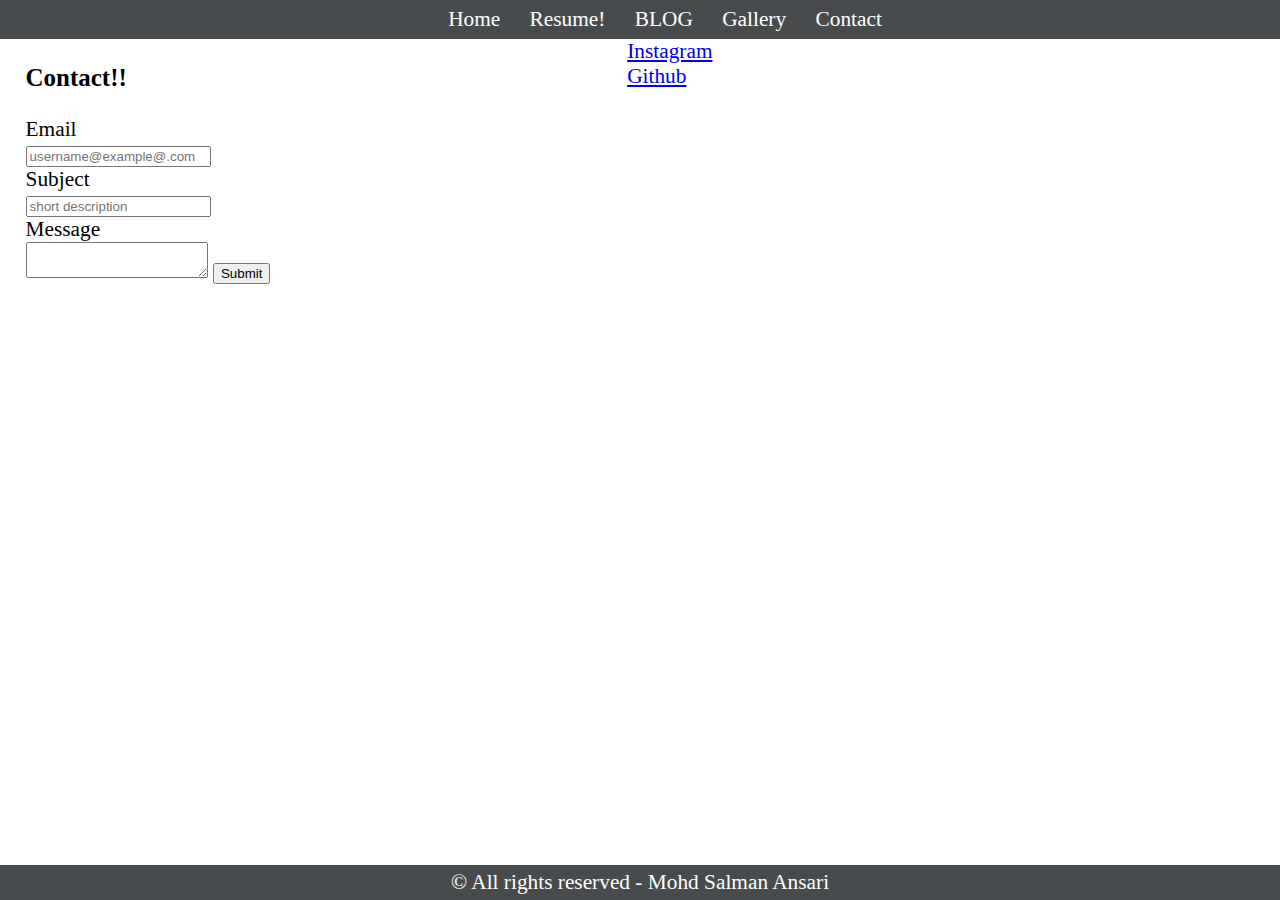
==== contact.html @ 47225d70 "first commit" ====
<!DOCTYPE html>
<html>
<head>
	<title>Reach me`</title>
	<link rel="stylesheet" type="text/css" href="css/style.css" />
</head>
<body>
	<header>
		<nav>
			<ul>
				<li>
					<a href="index.html" title="About ME">Home</a>
				</li>
				<li>
					<a href="resume.html" title="RESUME!">Resume!</a>
				</li>
				<li>
					<a href="blog.html" title="My Blog">BLOG</a>
				</li>
				<li>
					<a href="gallery.html" title="Gallery">Gallery</a>
				</li>
				<li>
					<a href="contact.html" title="Contact">Contact</a>
				</li>
			</ul>
		</nav>
	</header>

	<main>
		<div class="contact-form">
			<h3>Contact!!</h3>
			<form action="" method="post">
				<label>
					<div>
						Email
					</div>
					<input type="email" name="user-email" value="" placeholder="username@example@.com">
				</label>

				<label>
					<div>
						Subject
					</div>
					<input type="text" name="subject" value="" placeholder="short description">
				</label>

				<label>
					<div>
						Message
					</div>
					<textarea name="Message"> </textarea>
				</label>
				<input type="Submit" name="" value="Submit" placeholder="Send Message">
			</form>
		</div>

		<div class="social-media">

			<a href="https://www.instagram.com/salman_ansari_98"><i></i>Instagram</a><br/>
			<a href="https://github.com/salman98ansari"><i></i>Github</a>
			
		</div>
	</main>



	<footer>
		<div>
			&copy; All rights reserved - Mohd Salman Ansari
		</div>
	</footer>

</body>
</html>
---- css/style.css ----
body{
 	font-size: 16pt;
 	margin: 0;
 	box-sizing: border-box;
 }

header nav ul , footer{
	list-style: none;
	background-color: #484b4d;
	margin: 0;
	text-align: center;
	

}

header nav ul li a {
	text-decoration: none;
	color:#ffffff;

}

header nav ul li {
	display:inline-block;
	margin-left: 10px;
	padding: 7px;

}

footer div{
	padding: 5px;
	color: #ffffff;
}

.mypic{
	
	text-align: center;
	color: #0077c5;
}

.mypic img{
	width: 25;
	border: 1px solid #000000;
	border-radius: 10%;
}



/* cpntact page */

.contact-form , .social-media{
	position: relative;
	float: left;
	width: 45%;
	margin-left: 2%;

}


footer{
	position: fixed;
	width: 100%;
	bottom: 0;
}
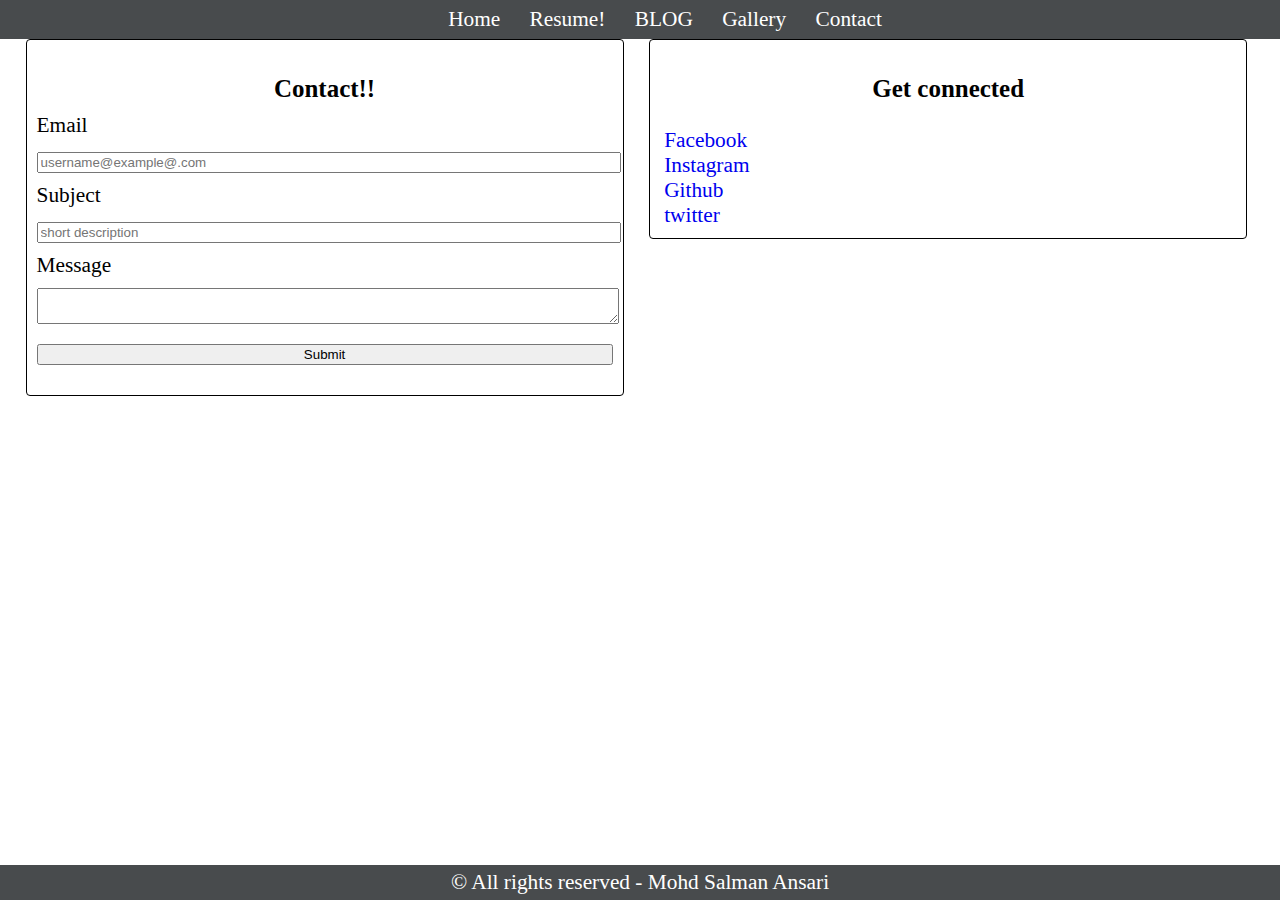
==== commit 29b1093c: "website" ====
--- a/contact.html
+++ b/contact.html
@@ -3,6 +3,7 @@
 <head>
 	<title>Reach me`</title>
 	<link rel="stylesheet" type="text/css" href="css/style.css" />
+	<link rel="stylesheet" href="https://use.fontawesome.com/releases/v5.1.1/css/all.css" integrity="sha384-O8whS3fhG2OnA5Kas0Y9l3cfpmYjapjI0E4theH4iuMD+pLhbf6JI0jIMfYcK3yZ" crossorigin="anonymous">
 </head>
 <body>
 	<header>
@@ -56,9 +57,12 @@
 		</div>
 
 		<div class="social-media">
-
-			<a href="https://www.instagram.com/salman_ansari_98"><i></i>Instagram</a><br/>
-			<a href="https://github.com/salman98ansari"><i></i>Github</a>
+			<h3>Get connected</h3>
+			<a href="https://facebook.com"><i class="fab fa-facebook"></i>Facebook</a><br>
+			<a href="https://instagram.com"><i class="fab fa-instagram"></i>Instagram</a><br>
+			<a href="https://github.com"><i class="fab fa-github"></i>Github</a><br>
+			<a href="https://twitter.com"><i class="fab fa-twitter"></i>twitter</a><br>
+			
 			
 		</div>
 	</main>
--- a/css/style.css
+++ b/css/style.css
@@ -35,6 +35,7 @@
 	
 	text-align: center;
 	color: #0077c5;
+
 }
 
 .mypic img{
@@ -52,6 +53,9 @@
 	float: left;
 	width: 45%;
 	margin-left: 2%;
+	border: 1px solid #000;
+	padding:10px;
+	border-radius: 4px;
 
 }
 
@@ -60,4 +64,42 @@
 	position: fixed;
 	width: 100%;
 	bottom: 0;
+	
 }
+
+
+.social-media i{
+	display: inline;
+	margin-right: 4px;
+}
+
+.social-media a{
+	text-decoration: none;
+
+}
+
+.social-media h3, .contact-form h3{
+	text-align: center;
+}
+
+.contact-form *{
+	margin-bottom: 10px;
+	width: 100%;
+}
+
+.gallery figure img{
+	width: 200px;
+	height: 200px;
+	border: 1px solid black;
+
+}
+
+
+.gallery img{
+	border: 1px solid black;
+	position: relative;
+	float: left;
+	padding: 5px;
+	margin:10px;
+
+}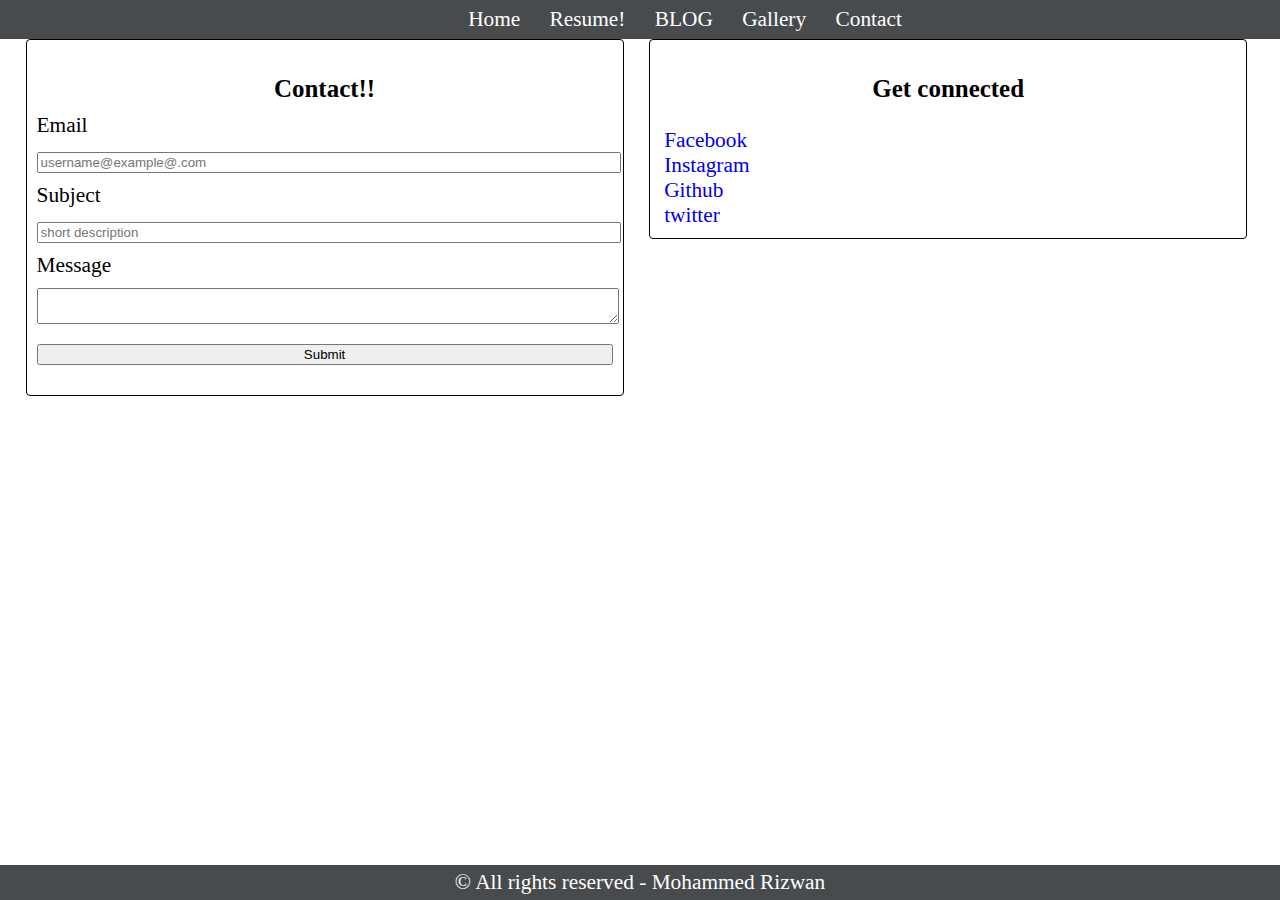
==== commit ee870aaa: ".." ====
--- a/contact.html
+++ b/contact.html
@@ -71,7 +71,7 @@
 
 	<footer>
 		<div>
-			&copy; All rights reserved - Mohd Salman Ansari
+			&copy; All rights reserved - Mohammed Rizwan
 		</div>
 	</footer>
 
--- a/css/style.css
+++ b/css/style.css
@@ -9,6 +9,7 @@
 	background-color: #484b4d;
 	margin: 0;
 	text-align: center;
+	width: 100%;
 	
 
 }
@@ -41,7 +42,9 @@
 .mypic img{
 	width: 25;
 	border: 1px solid #000000;
-	border-radius: 10%;
+	border-radius: 20px;
+	width: 300px;
+	height: 300px;
 }
 
 
@@ -87,19 +90,68 @@
 	width: 100%;
 }
 
-.gallery figure img{
-	width: 200px;
-	height: 200px;
-	border: 1px solid black;
+
+
+.heading{
+	width: 1fr;
+	height: 10px;
+	position: relative;
+	/*border-bottom: 1px solid #a0a0a0;*/
+	top: 15px;
+}
+
+.heading > h1{
+	position: relative;
+	left:30px;
+	margin:0;
+	top: 16px;
+	text-align: center;
+	/*border-bottom: 1px solid #a0a0a0;*/
+}
+
+.boxes{
+	position: relative;
+	display: grid;
+	grid-template-columns: 1fr 1fr 1fr 1fr;
+	grid-gap: 1.9em;
+	grid-row-gap:1.9em; 
+	padding:2em;
+    top: 3em;
 
 }
 
+.boxes > div {
+	background-color: #eee;
+	border: 1px solid #a0a0a0;
+	width: auto;
+	height: 350px;
+	/*border-radius: 0.2em;*/
 
-.gallery img{
-	border: 1px solid black;
+}
+
+.boxes div div img{
+	width: auto;
+	height: 300px;
 	position: relative;
-	float: left;
-	padding: 5px;
-	margin:10px;
+	left:0px;
+	top: 0px;
+}
+ 
+.boxes div > div{
+	position: relative;
+	height: 300px;
+	border-bottom: 1px solid #a0a0a0;
+}
 
+.boxes div h3{
+	position: relative;
+	text-align: center;
+	font-size: 1.2rem;
+	top: -12px;
+}
+
+
+
+.boxes div:hover{
+	background-color: #ccc;
 }